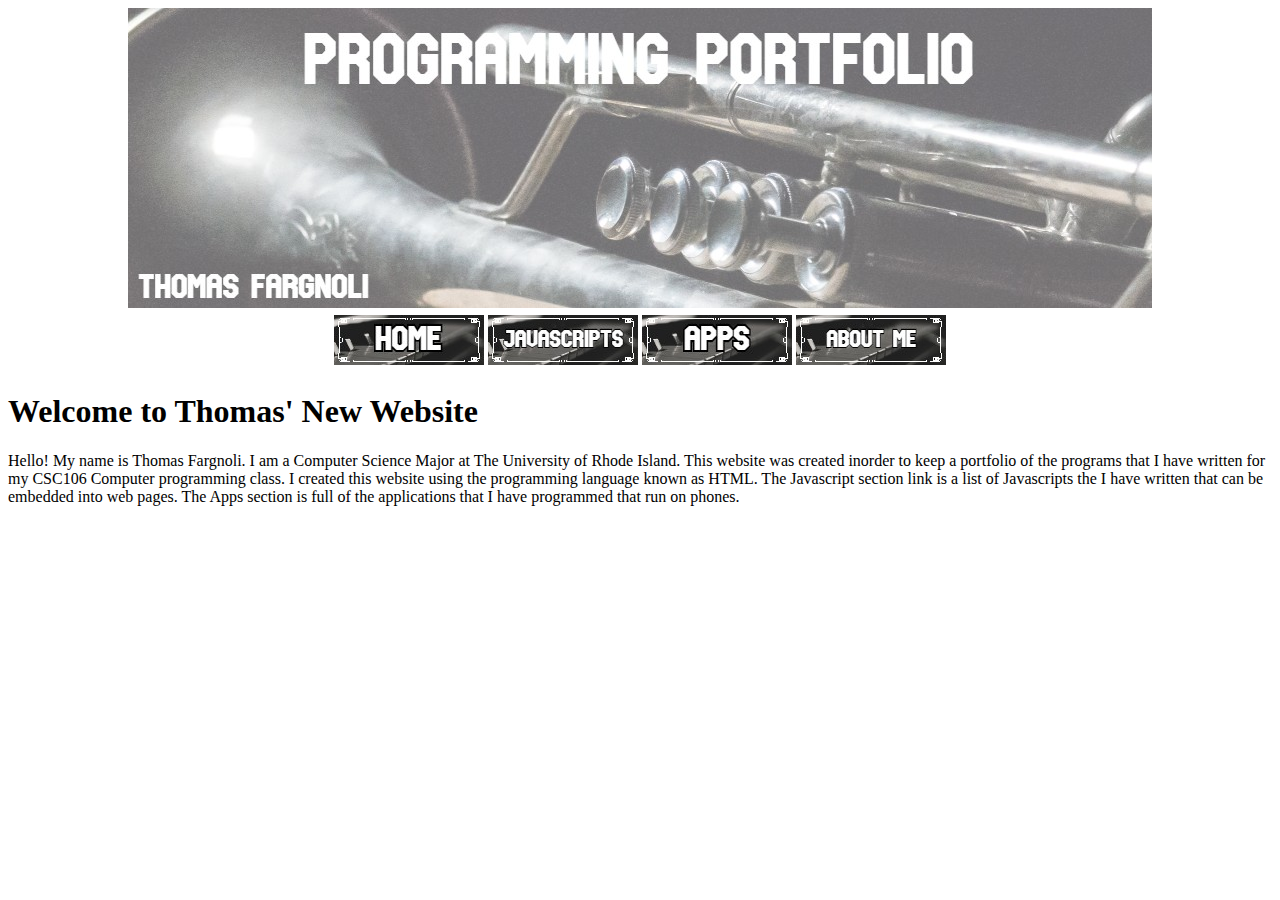
==== index.html @ 80fe4a7e "Update index.html" ====
<!DOCTYPE html>
<html>
    <head>
        <style> body {background-image: url=("myBackround.jpeg");} </style>
        <meta charset="utf-8">
        <title>Thomas's Portfolio</title>
        <link rel="stylesheet" href="colors.css">
        
    </head>
  <body>
        <center><img src="myBanner.jpg" alt=" CSC 106 banner"></center>
<center><table>
        <thead>
            <tr>
                <th><a href="https://thomas-fargnoli.github.io/index.html"><img src="Home.jpg" alt="Home"></a></th>
                <th><a href="https://thomas-fargnoli.github.io/javascripts.html"><img src="Javascripts.jpg" alt="javascripts"></a></th>
                <th><a href="https://thomas-fargnoli.github.io/apps.html"><img src="Apps.jpg" alt="apps"></a></th>
                <th><a href="https://thomas-fargnoli.github.io/about.html"><img src="AboutMe.jpg" alt="about me"></a></th>
            </tr>
    </thead>
           </table></center>
        <h1> Welcome to Thomas' New Website</h1>
            <p> Hello! My name is Thomas Fargnoli. I am a Computer Science Major at The University of Rhode Island.
                This website was created inorder to keep a portfolio of the programs that I have written for my CSC106 Computer programming class.
                I created this website using the programming language known as HTML. The Javascript section link is a list of Javascripts the I have written that
                can be embedded into web pages. The Apps section is full of the applications that I have programmed that run on phones.
        </p>
    </body>
</html>
---- colors.css ----
body {background-image: url("myBackround.jpg";)
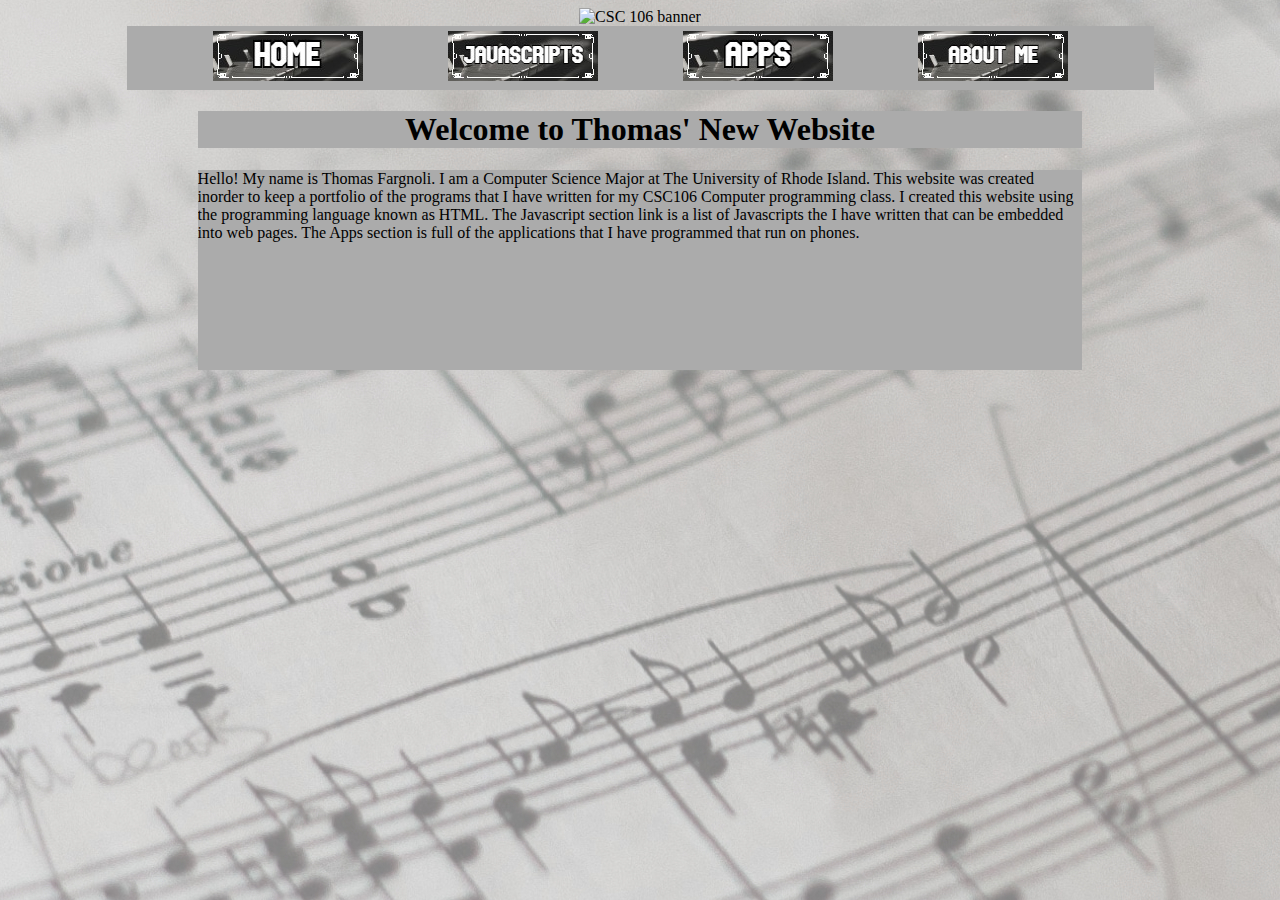
==== commit 02a24928: "Update index.html" ====
--- a/index.html
+++ b/index.html
@@ -1,14 +1,13 @@
 <!DOCTYPE html>
 <html>
     <head>
-        <style> body {background-image: url=("myBackround.jpeg");} </style>
         <meta charset="utf-8">
         <title>Thomas's Portfolio</title>
-        <link rel="stylesheet" href="colors.css">
+        <link href="colors.css" rel="stylesheet">
         
     </head>
   <body>
-        <center><img src="myBanner.jpg" alt=" CSC 106 banner"></center>
+        <center><img src="myBanner(1).jpg" alt=" CSC 106 banner"></center>
 <center><table>
         <thead>
             <tr>
--- a/colors.css
+++ b/colors.css
@@ -1,3 +1,28 @@
-body {background-image: url("myBackround.jpg";)
-
-
+h1 {
+  background-color: #ABABAB;
+  text-align: center;
+  width: 70%;
+  margin-left: auto;
+  margin-right: auto;
+}
+body {
+    background-image: url('myBackground.jpg');
+  background-size: auto;
+  background-repeat: no-repeat;
+      }
+table { 
+  padding: 2px;
+  border-collapse:separate;
+  -webkit-border-horizontal-spacing: 83px;
+ background-color: #ABABAB;
+}
+/* I had trouble figuring out how to space the cells in the table, so I researched it and found the code for the spacing  on https://stackoverflow.com/questions/12585461/controlling-spacing-between-table-cells.*/
+p {
+  background-color: #ABABAB;
+  width: 70%;
+  height: 200px;
+  width: 70%;
+  margin-left: auto;
+  margin-right: auto;
+  overflow: auto;
+}
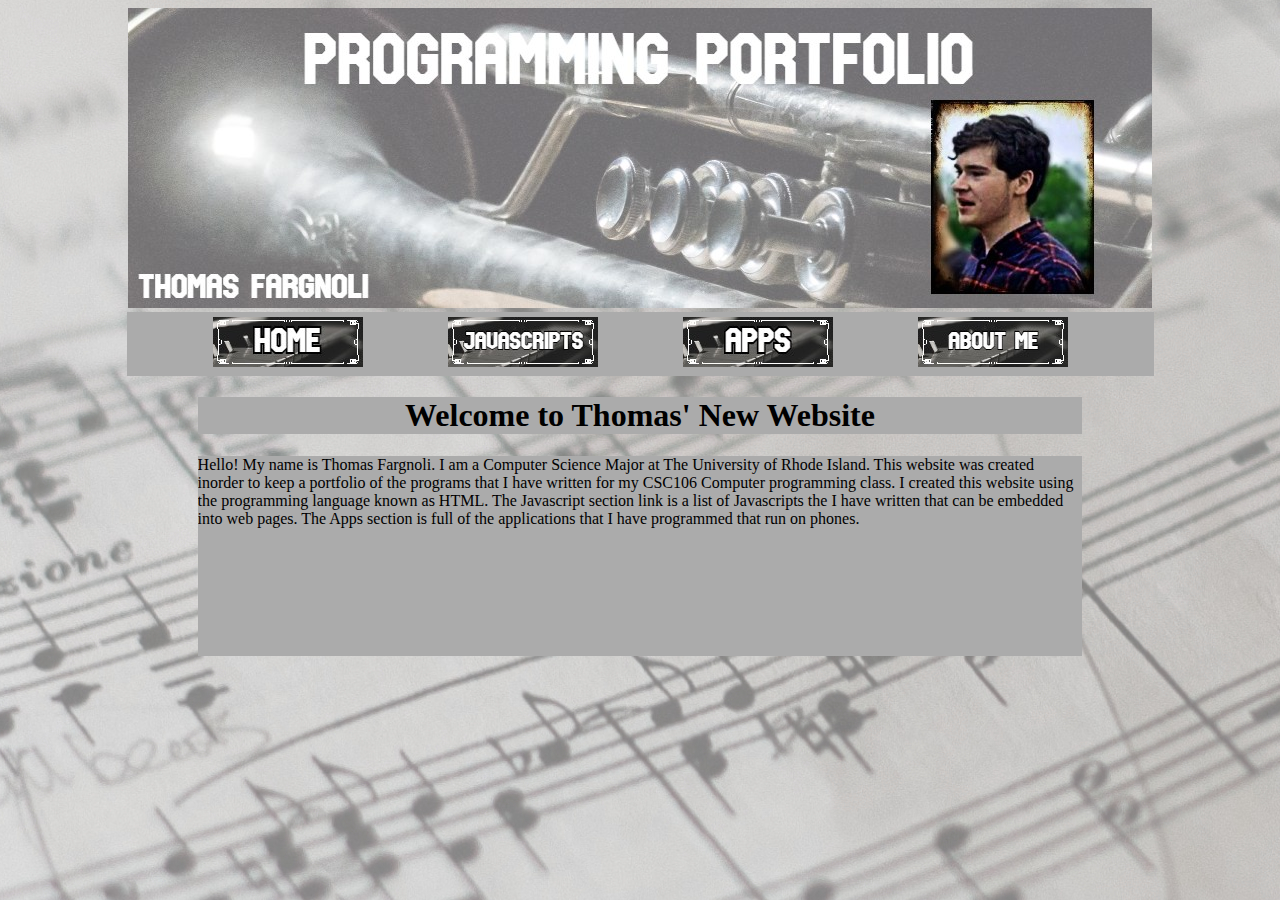
==== commit 565b0cb9: "Update index.html" ====
--- a/index.html
+++ b/index.html
@@ -7,7 +7,7 @@
         
     </head>
   <body>
-        <center><img src="myBanner(1).jpg" alt=" CSC 106 banner"></center>
+        <center><img src="myBanner (1).jpg" alt=" CSC 106 banner"></center>
 <center><table>
         <thead>
             <tr>
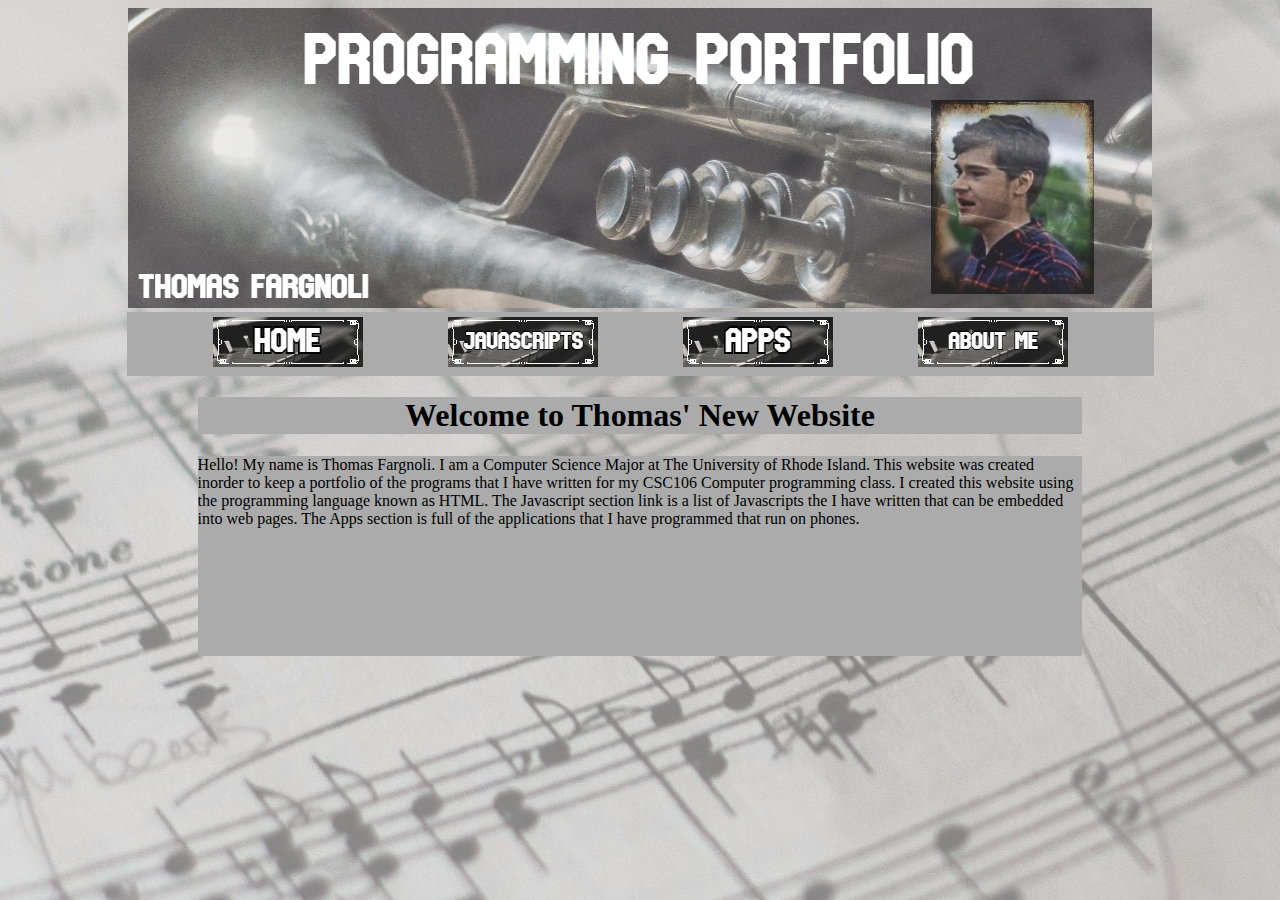
==== commit b352368e: "Update index.html" ====
--- a/index.html
+++ b/index.html
@@ -7,7 +7,7 @@
         
     </head>
   <body>
-        <center><img src="myBanner (1).jpg" alt=" CSC 106 banner"></center>
+        <center><img src="bannerNew.jpg.png" alt=" CSC 106 banner"></center>
 <center><table>
         <thead>
             <tr>
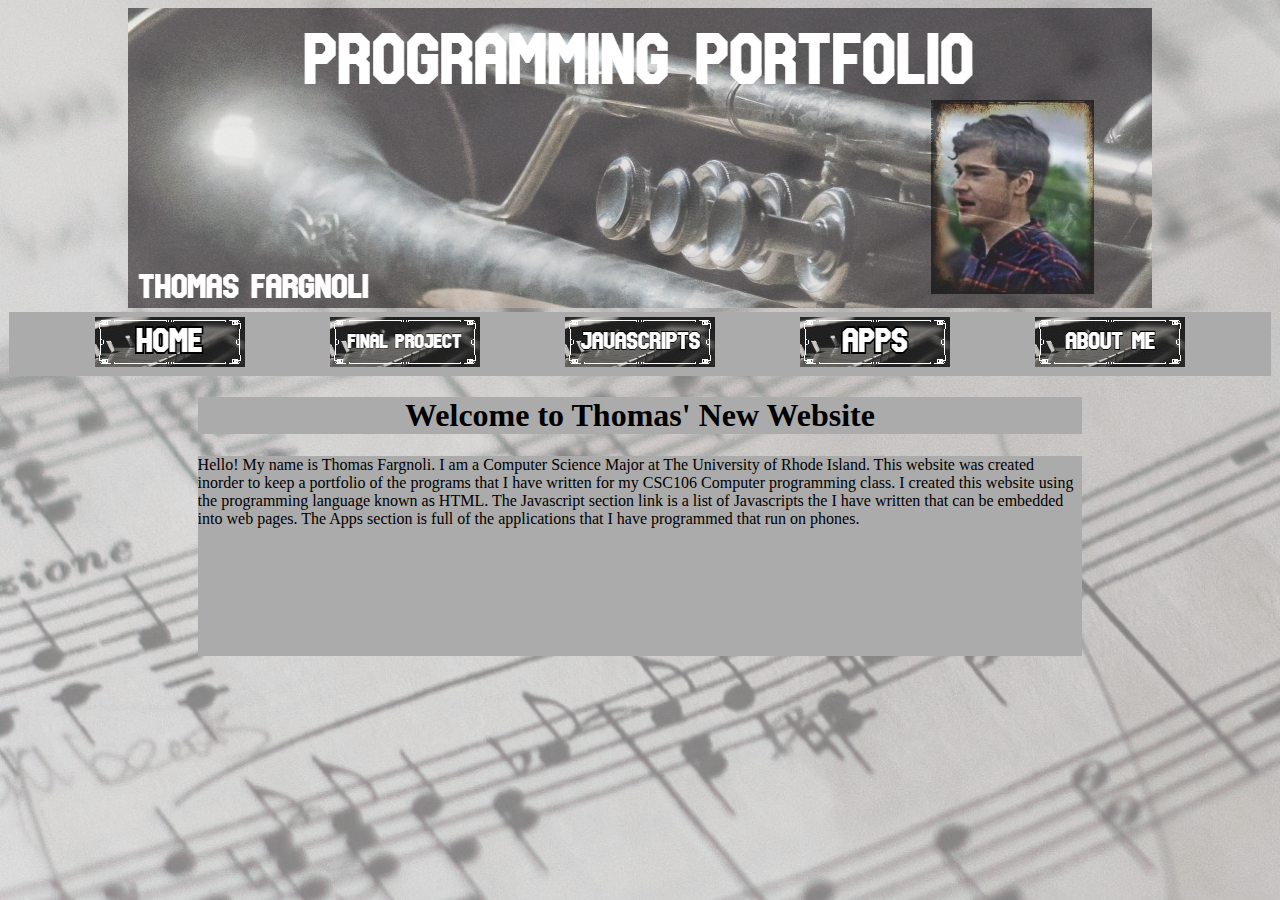
==== commit dd845bb4: "Update index.html" ====
--- a/index.html
+++ b/index.html
@@ -12,6 +12,7 @@
         <thead>
             <tr>
                 <th><a href="https://thomas-fargnoli.github.io/index.html"><img src="Home.jpg" alt="Home"></a></th>
+                <th><a href="https://thomas-fargnoli.github.io/final_project.html"><img src="Final_Project.jpg" alt = "Final Project"></a></th>
                 <th><a href="https://thomas-fargnoli.github.io/javascripts.html"><img src="Javascripts.jpg" alt="javascripts"></a></th>
                 <th><a href="https://thomas-fargnoli.github.io/apps.html"><img src="Apps.jpg" alt="apps"></a></th>
                 <th><a href="https://thomas-fargnoli.github.io/about.html"><img src="AboutMe.jpg" alt="about me"></a></th>
